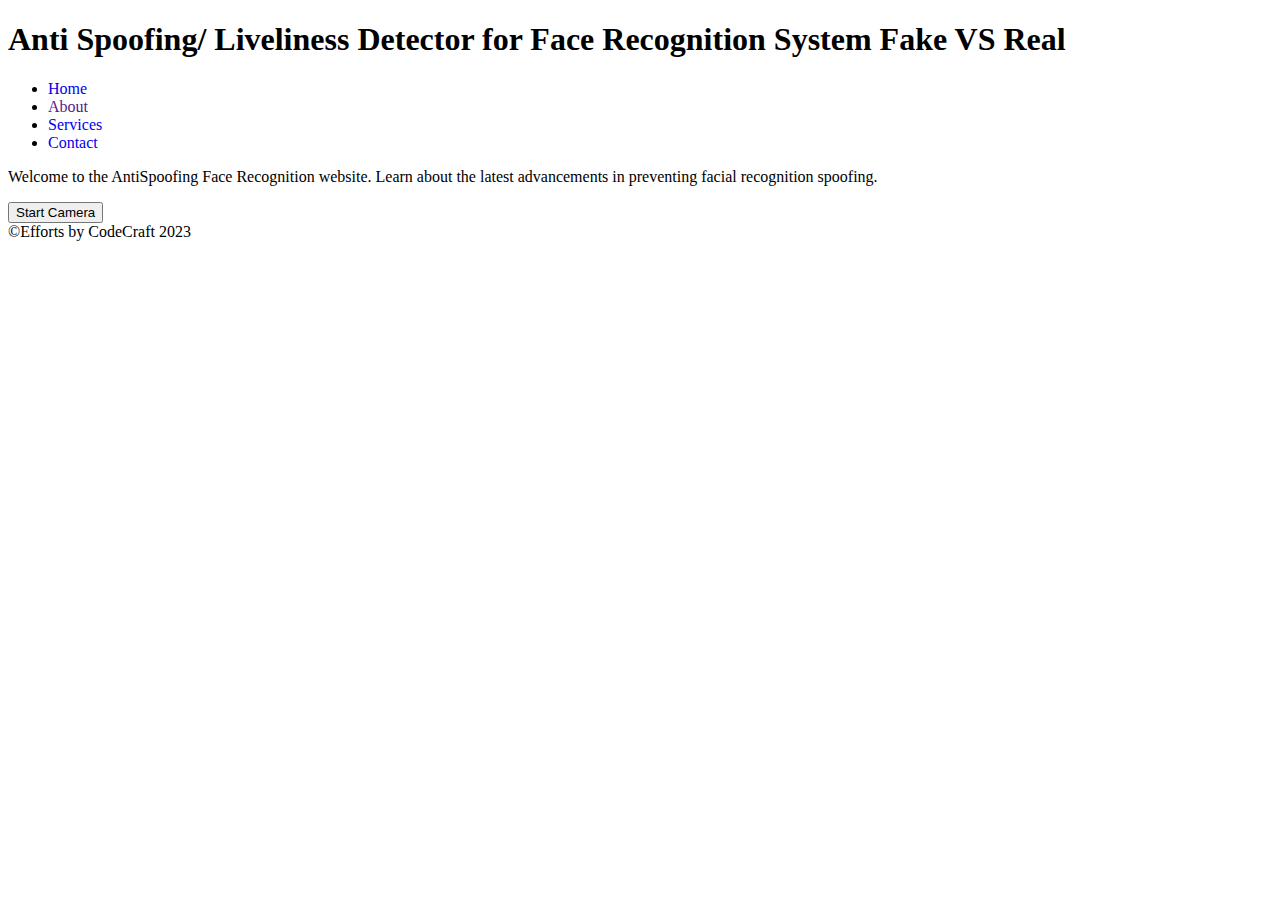
==== index.html @ 67b44be4 "Add files via upload" ====
<!DOCTYPE html>
<html lang="en">

<head>
    <div>
    <meta charset="UTF-8">
    <meta name="viewport" content="width=device-width, initial-scale=1.0">
    <title>AntiSpoofing Face Recognition</title>
    <link rel="stylesheet" href="/Users/gaurav/Desktop/web/style.css">
    </div>
</head>
<body>
    <header>
        <h1>Anti Spoofing/ Liveliness Detector for Face Recognition System Fake VS Real</h1>
        
        <nav>
            <ul>
              <li><a style="text-decoration:none" color: yellow; href="/Users/gaurav/Desktop/web/index.html">Home</a></li>
              <li><a style="text-decoration:none"href="">About</a></li>
              <li><a style="text-decoration:none"href="#">Services</a></li>
              <li><a style="text-decoration:none"href="#">Contact</a></li>
            </ul>
          </nav>       
    </header>
    

    <main>
        <p>Welcome to the AntiSpoofing Face Recognition website. Learn about the latest advancements in preventing facial recognition spoofing.</p>
        <button id="startCamera">Start Camera</button>
        <a href=""></a>
    </main>
    <footer>
        <para>&copy;Efforts by CodeCraft 2023</para>
    </footer>

    <script src="C:\Users\daksh\Desktop\website\script.js"></script>
</body>
</html>
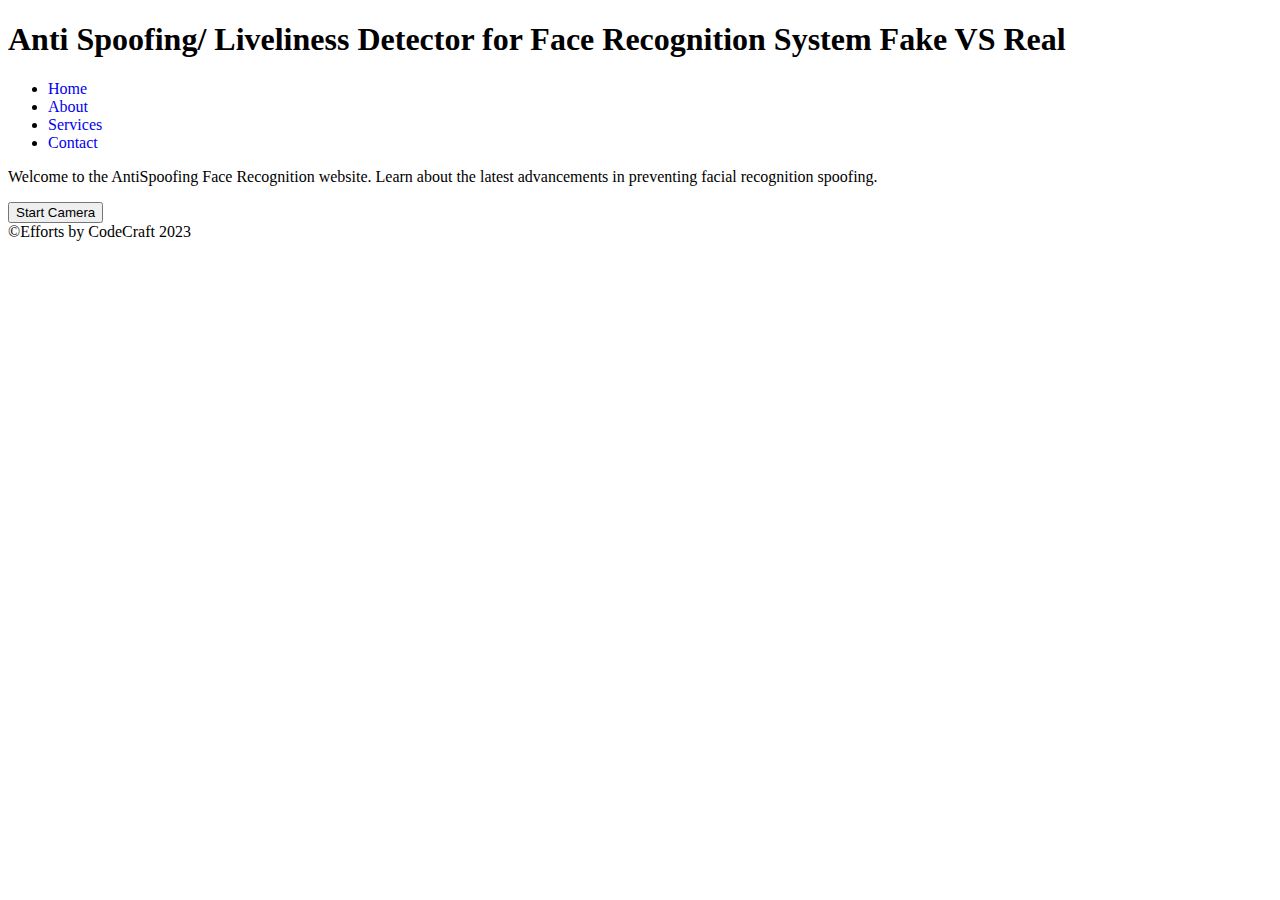
==== commit 74537a3e: "Merge pull request #3 from Daksh016/patch-5" ====
--- a/index.html
+++ b/index.html
@@ -6,7 +6,7 @@
     <meta charset="UTF-8">
     <meta name="viewport" content="width=device-width, initial-scale=1.0">
     <title>AntiSpoofing Face Recognition</title>
-    <link rel="stylesheet" href="/Users/gaurav/Desktop/web/style.css">
+    <link rel="stylesheet" href="C:\Users\daksh\Desktop\web\index_style.css">
     </div>
 </head>
 <body>
@@ -15,8 +15,8 @@
         
         <nav>
             <ul>
-              <li><a style="text-decoration:none" color: yellow; href="/Users/gaurav/Desktop/web/index.html">Home</a></li>
-              <li><a style="text-decoration:none"href="">About</a></li>
+              <li><a style="text-decoration:none" color: yellow; href="C:\Users\daksh\Desktop\web\index.html">Home</a></li>
+              <li><a style="text-decoration:none"href="C:\Users\daksh\Desktop\web\About.html">About</a></li>
               <li><a style="text-decoration:none"href="#">Services</a></li>
               <li><a style="text-decoration:none"href="#">Contact</a></li>
             </ul>
@@ -35,4 +35,4 @@
 
     <script src="C:\Users\daksh\Desktop\website\script.js"></script>
 </body>
-</html>+</html>
